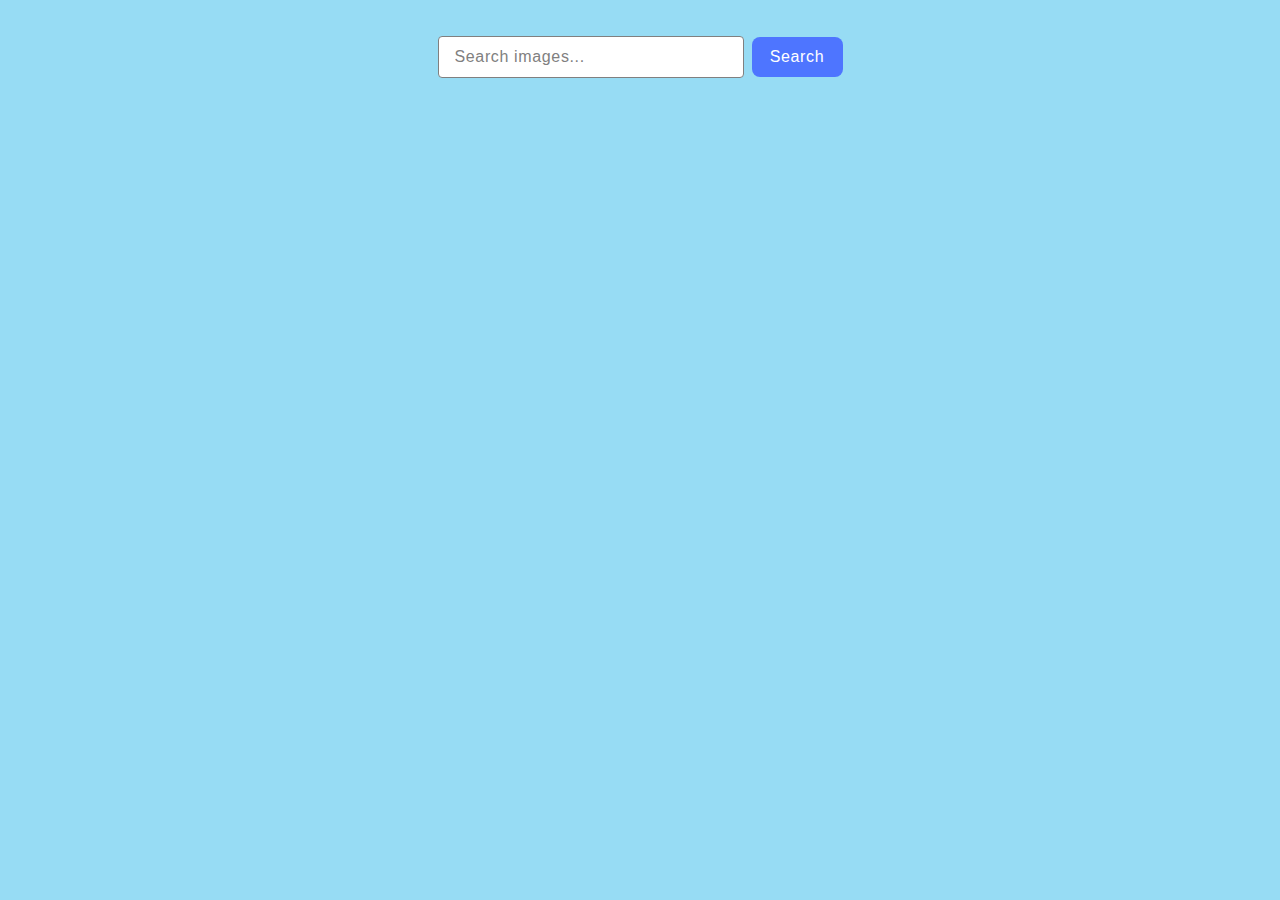
==== src/index.html @ 7beae4cb "Initial commit" ====
<!DOCTYPE html>
<html lang="en">
  <head>
    <meta charset="UTF-8" />
    <link rel="icon" type="image/svg+xml" href="/favicon.svg" />
    <meta name="viewport" content="width=device-width, initial-scale=1.0" />
    <title>Homework 11</title>
    <link rel="stylesheet" href="./css/styles.css" />
  </head>
  <body>
    <form class="form">
      <input type="text" name="query" placeholder="Search images..." />
      <button type="submit" class="form-button">Search</button>
    </form>
    <span class="loader visually-hidden"></span>
    <ul class="gallery"></ul>
    <script type="module" src="./main.js"></script>
  </body>
</html>
---- src/css/styles.css ----
@import url('./reset.css');

:root {
  font-family: Inter, Avenir, Helvetica, Arial, sans-serif;
  font-size: 16px;
  line-height: 24px;
  font-weight: 400;

  color: #242424;
  background-color: rgba(135, 215, 242, 0.87);

  font-synthesis: none;
  text-rendering: optimizeLegibility;
  -webkit-font-smoothing: antialiased;
  -moz-osx-font-smoothing: grayscale;
  -webkit-text-size-adjust: 100%;
}

.form {
  display: flex;
  justify-content: center;
  align-items: center;
  margin-top: 36px;
  margin-bottom: 32px;
  gap: 8px;
}

input[name='query'] {
  font-weight: 400;
  font-size: 16px;
  line-height: 150%;
  letter-spacing: 0.04em;
  color: #2e2f42;
  padding: 8px 16px;
  border: 1px solid #808080;
  border-radius: 4px;
  width: 272px;
  outline: none;
  background-color: #ffffff;
}

input[name='query']::placeholder {
  color: #808080;
}

input[name='query']:hover {
  border: 1px solid #000;
}

input[name='query']:focus {
  border: 1px solid #4e75ff;
}

.form-button {
  background: #4e75ff;
  border-radius: 8px;
  padding: 8px 16px;
  outline: none;
  font-weight: 500;
  font-size: 16px;
  line-height: 1.5;
  letter-spacing: 0.04em;
  color: #ffffff;
  border: none;
  width: 91px;
  height: 40px;
}

.form-button:hover {
  background-color: #b84fbd;
}

.gallery {
  display: flex;
  flex-direction: row;
  justify-content: center;
  align-items: center;
  gap: 24px;
  flex-wrap: wrap;
  margin-bottom: 32px;
}

.gallery-item {
  border: 1px solid #808080;
  border-radius: 5px;
  overflow: hidden;
}

.gallery-item:hover {
  border: 1px solid #413b3b;
}

.gallery-link {
  display: inline-flex;
  flex-direction: column;
}

.gallery-link:focus,
.gallery-link:hover {
  .gallery-img {
    transform: scale(1.04);
  }
  .description {
    padding-top: 8px;
    padding-bottom: 0;
    transition: padding 200ms cubic-bezier(0.4, 0, 0.2, 1);
  }
}

.gallery-img {
  display: block;
  width: 360px;
  height: 200px;
  object-fit: cover;
  transition: transform 0.3s ease;
}

.gallery-img:hover {
  transform: scale(1.04);
}

.description {
  display: flex;
  justify-content: space-around;
  font-weight: 600;
  font-size: 12px;
  line-height: 133%;
  letter-spacing: 0.04em;
  color: #2e2f42;
  text-align: center;
  padding: 4px 20px;
}

.description-value {
  font-weight: 400;
  font-size: 12px;
  line-height: 200%;
  letter-spacing: 0.04em;
  color: #2e2f42;
  text-align: center;
}

.visually-hidden {
  position: absolute;
  width: 1px;
  height: 1px;
  margin: -1px;
  border: 0;
  padding: 0;
  white-space: nowrap;
  clip-path: inset(100%);
  clip: rect(0 0 0 0);
  overflow: hidden;
}

.loader {
  display: block;
  margin: 0px auto;
  animation: rotate 1s infinite;
  height: 50px;
  width: 50px;
}

.loader {
  width: 48px;
  height: 48px;
  border-radius: 50%;
  position: relative;
  animation: rotate 1s linear infinite;
}
.loader::before,
.loader::after {
  content: '';
  box-sizing: border-box;
  position: absolute;
  inset: 0px;
  border-radius: 50%;
  border: 5px solid #fff;
  animation: prixClipFix 2s linear infinite;
}
.loader::after {
  border-color: #ff3d00;
  animation: prixClipFix 2s linear infinite, rotate 0.5s linear infinite reverse;
  inset: 6px;
}

@keyframes rotate {
  0% {
    transform: rotate(0deg);
  }
  100% {
    transform: rotate(360deg);
  }
}

@keyframes prixClipFix {
  0% {
    clip-path: polygon(50% 50%, 0 0, 0 0, 0 0, 0 0, 0 0);
  }
  25% {
    clip-path: polygon(50% 50%, 0 0, 100% 0, 100% 0, 100% 0, 100% 0);
  }
  50% {
    clip-path: polygon(50% 50%, 0 0, 100% 0, 100% 100%, 100% 100%, 100% 100%);
  }
  75% {
    clip-path: polygon(50% 50%, 0 0, 100% 0, 100% 100%, 0 100%, 0 100%);
  }
  100% {
    clip-path: polygon(50% 50%, 0 0, 100% 0, 100% 100%, 0 100%, 0 0);
  }
}

.intro {
  height: 800px;
}
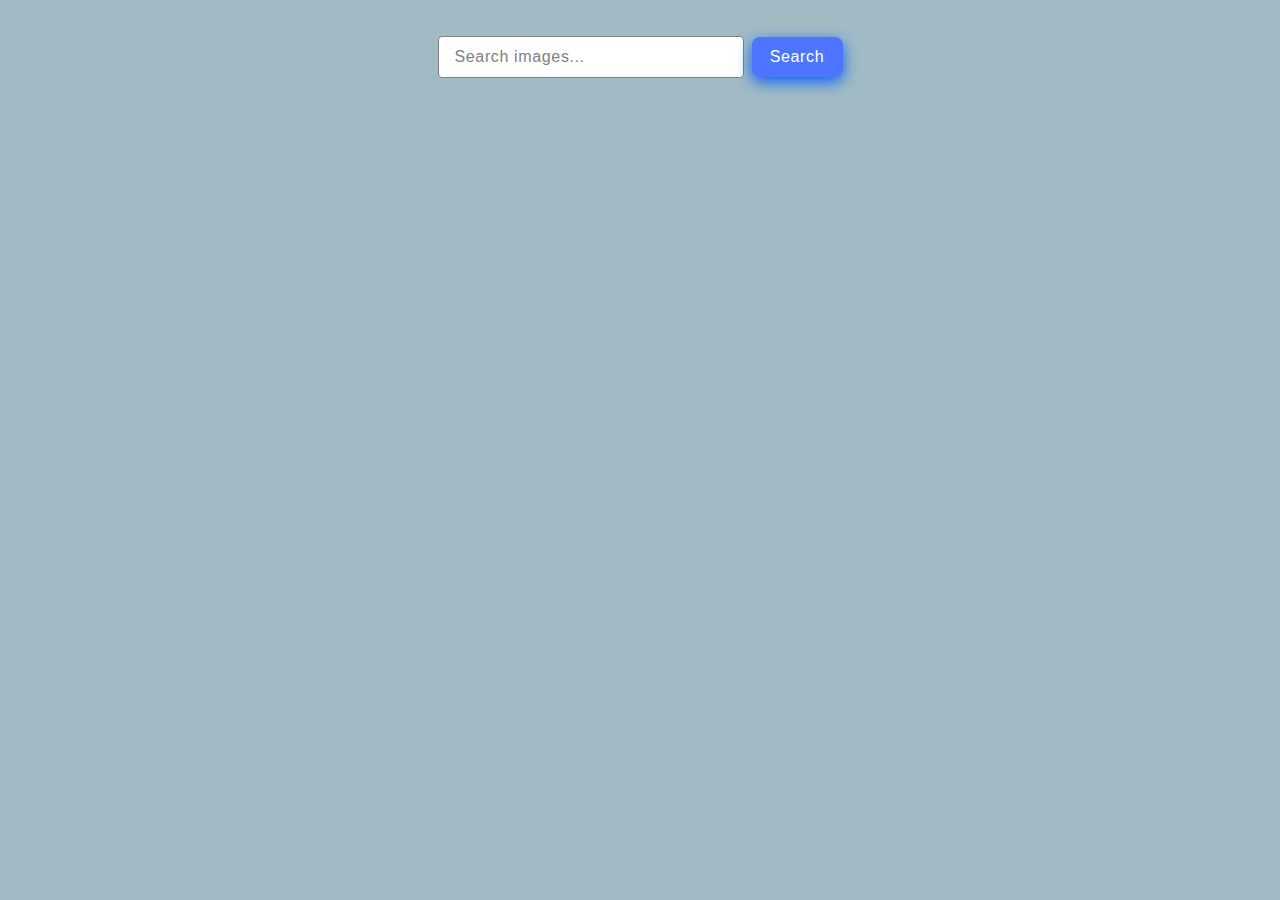
==== commit 67b33c9d: "add .js hw-12" ====
--- a/src/index.html
+++ b/src/index.html
@@ -12,8 +12,9 @@
       <input type="text" name="query" placeholder="Search images..." />
       <button type="submit" class="form-button">Search</button>
     </form>
+    <ul class="gallery"></ul>
+    <button class="load-more visually-hidden">Load more</button>
     <span class="loader visually-hidden"></span>
-    <ul class="gallery"></ul>
     <script type="module" src="./main.js"></script>
   </body>
 </html>
--- a/src/css/styles.css
+++ b/src/css/styles.css
@@ -7,7 +7,7 @@
   font-weight: 400;
 
   color: #242424;
-  background-color: rgba(135, 215, 242, 0.87);
+  background-color: rgba(147, 177, 187, 0.87);
 
   font-synthesis: none;
   text-rendering: optimizeLegibility;
@@ -64,10 +64,39 @@
   border: none;
   width: 91px;
   height: 40px;
+  box-shadow: 0 5px 15px 0 rgba(11, 99, 246, 1);
+  transition: 0.5s;
 }
 
 .form-button:hover {
   background-color: #b84fbd;
+  transform: translate(0, -3px);
+  box-shadow: 0 20px 40px 0 rgb(234, 81, 239);
+}
+
+.load-more {
+  display: flex;
+  justify-content: center;
+  align-items: center;
+  margin: 0 auto;
+  background: #4e75ff;
+  border-radius: 8px;
+  padding: 8px 16px;
+  outline: none;
+  font-weight: 500;
+  font-size: 16px;
+  line-height: 150%;
+  letter-spacing: 0.04em;
+  color: #fff;
+  border: none;
+  box-shadow: 0 5px 15px 0 rgba(11, 99, 246, 1);
+  transition: 0.5s;
+}
+
+.load-more:hover {
+  background-color: #b84fbd;
+  transform: translate(0, -3px);
+  box-shadow: 0 20px 40px 0 rgb(234, 81, 239);
 }
 
 .gallery {
@@ -154,20 +183,19 @@
 }
 
 .loader {
-  display: block;
-  margin: 0px auto;
-  animation: rotate 1s infinite;
-  height: 50px;
-  width: 50px;
-}
-
-.loader {
   width: 48px;
   height: 48px;
+  /* border: 3px solid #fff; */
   border-radius: 50%;
+  /* display: inline-block; */
   position: relative;
-  animation: rotate 1s linear infinite;
-}
+  box-sizing: border-box;
+  animation: rotation 1s linear infinite;
+  display: block;
+  margin-left: auto;
+  margin-right: auto;
+}
+
 .loader::before,
 .loader::after {
   content: '';
@@ -175,7 +203,7 @@
   position: absolute;
   inset: 0px;
   border-radius: 50%;
-  border: 5px solid #fff;
+  border: 5px solid #ffffff;
   animation: prixClipFix 2s linear infinite;
 }
 .loader::after {
@@ -211,6 +239,12 @@
   }
 }
 
-.intro {
-  height: 800px;
-}
+.gallery-item {
+  transition: 0.5s;
+  box-shadow: 10px 10px 20px 5px rgb(71, 103, 157);
+}
+
+.gallery-item:hover {
+  transform: translate(0, -3px);
+  box-shadow: 0 20px 40px 0 rgb(234, 81, 239);
+}
